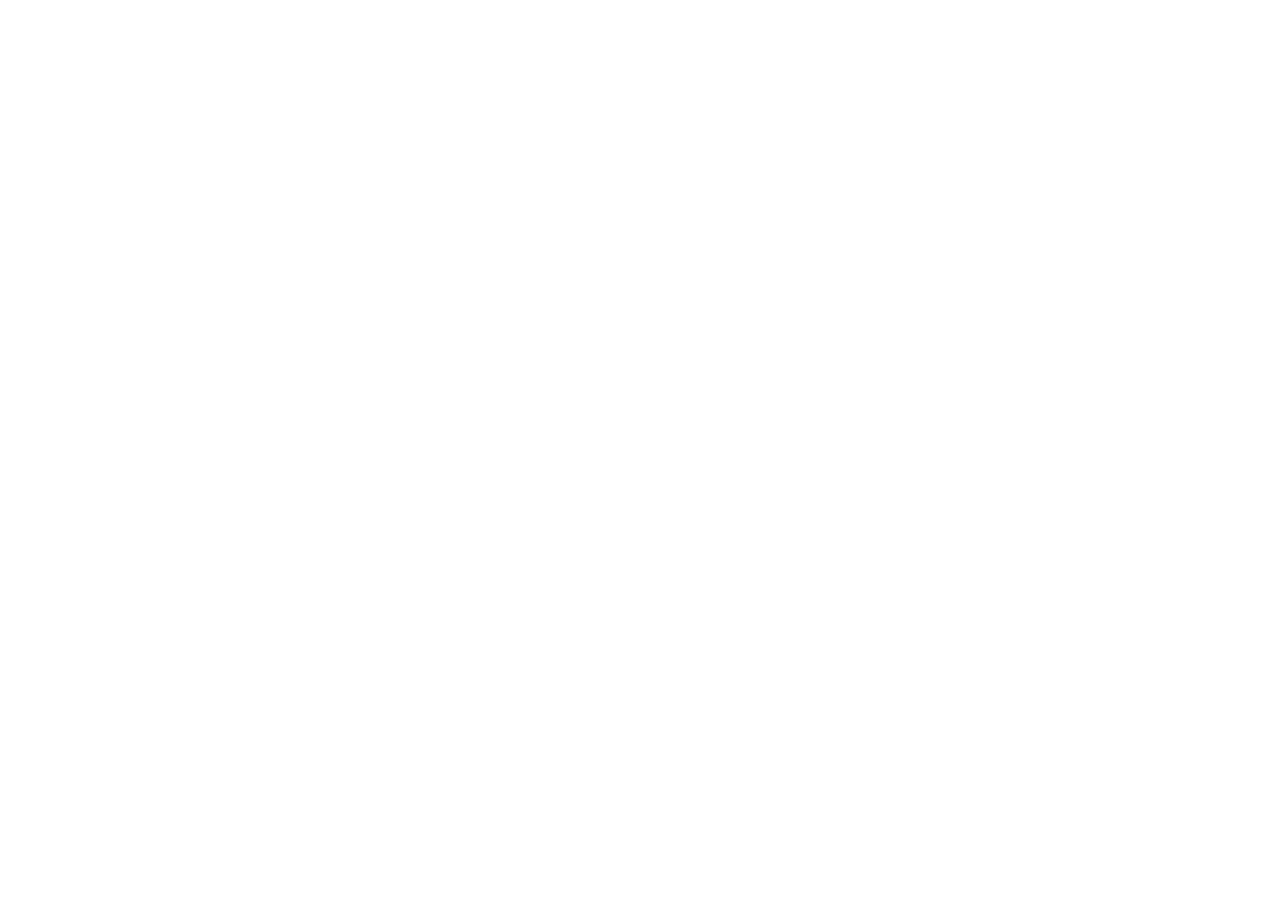
==== src/main/webapp/pages/index1.html @ 8e542481 "Dividindo a página index1 em tags semânticas :beetle:" ====
<!DOCTYPE html>
<html lang="pt-br">
<head>
	<meta http-equiv="Content-Type" content="text/html; charset=utf-8" />
	<meta name="viewport" content="width=device-width, initial-scale=1.0">
	<meta name="description" content="Um bot que irá moderar e deixar sua comunidade segura de um jeito fácil!">
	<title>Curso Front-end</title>
	
	<link rel="stylesheet" href="resources/estiloPaginaPrincipal.css">
</head>
<body>
	
	<!-- tags semânticas -->
	<header>
		
	</header>
	
	<main>
	
	</main>
	
	<footer>
	
	</footer>

</body>
</html>
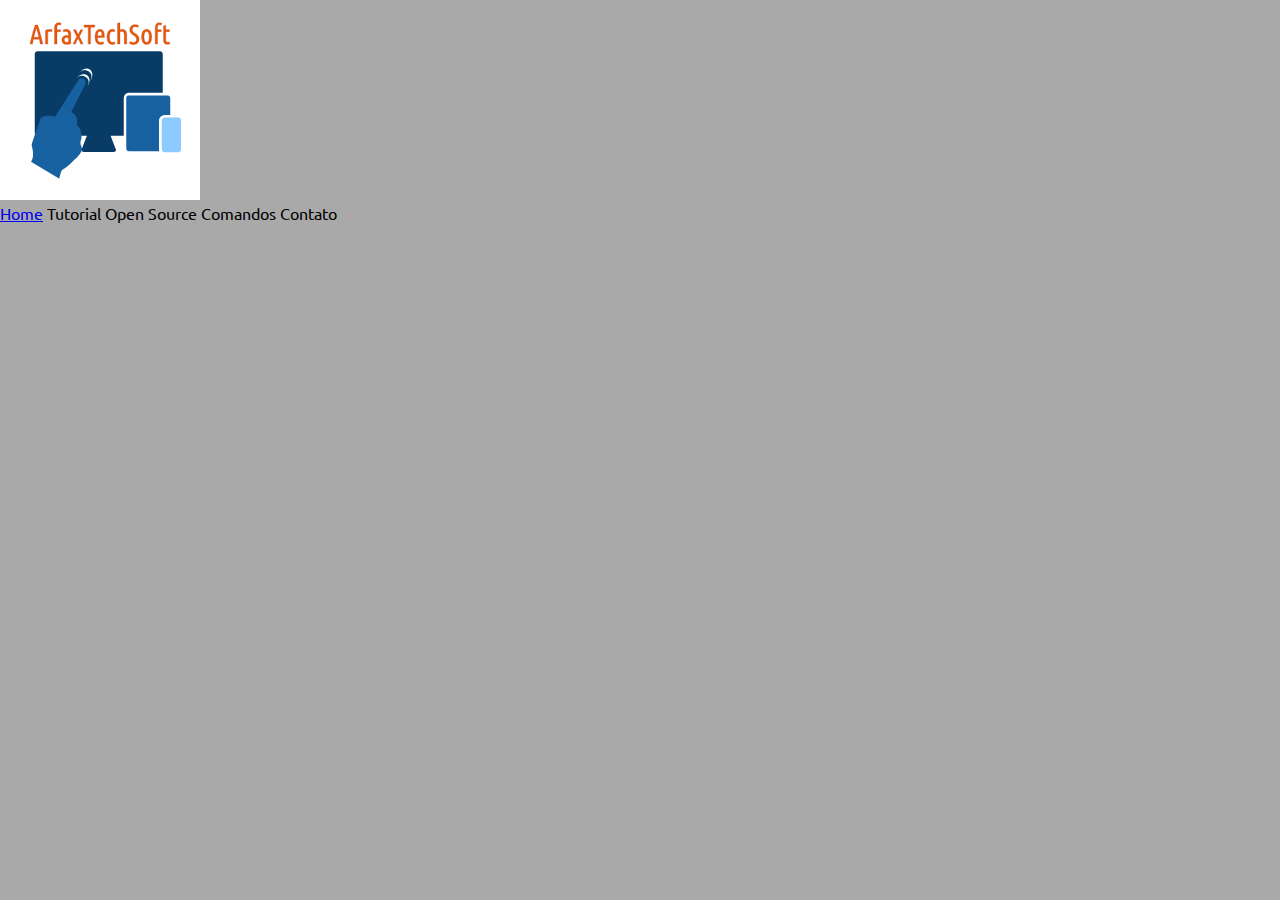
==== commit ed536b60: "Criando o menu do header e colocando o logo no header :beetle:" ====
--- a/src/main/webapp/pages/index1.html
+++ b/src/main/webapp/pages/index1.html
@@ -6,17 +6,35 @@
 	<meta name="description" content="Um bot que irá moderar e deixar sua comunidade segura de um jeito fácil!">
 	<title>Curso Front-end</title>
 	
-	<link rel="stylesheet" href="resources/estiloPaginaPrincipal.css">
+	<link rel="stylesheet" href="../resources/estiloPaginaPrincipal.css">
 </head>
 <body>
 	
 	<!-- tags semânticas -->
 	<header>
-		
+	
+		<img id="imagem" alt="img" src="../img/logo.png" title="Logo ArfaxTechSoft"/>
+		<nav>
+			<!-- a = âncora -->
+			<a href="../index.html">Home</a>
+			<a>Tutorial</a>
+			<a>Open Source</a>
+			<a>Comandos</a>
+			<a>Contato</a>
+		</nav>
 	</header>
 	
 	<main>
-	
+		
+		<!-- 1º Sessão -->
+		<section>
+		
+		</section>
+		
+		<!-- 2º Sessão -->
+		<section>
+		
+		</section>
 	</main>
 	
 	<footer>
--- a/src/main/webapp/resources/estiloPaginaPrincipal.css
+++ b/src/main/webapp/resources/estiloPaginaPrincipal.css
@@ -0,0 +1,118 @@
+@charset "ISO-8859-1";
+@import url('https://fonts.googleapis.com/css2?family=Ubuntu:ital,wght@0,400;0,500;1,400&display=swap');
+
+/*reset no style*/
+*{
+	margin: 0 auto;
+	padding: 0;
+	box-sizing: border-box;
+}
+
+/*==========================================style do menu horizontal================================================*/
+
+#menu-h{
+	background-color: rgba(25,25,112);
+}
+
+#menu-h ul{
+	list-style: none;
+	padding: 0;
+	margin-bottom: 5rem;
+	background-color: rgba(25,25,112);
+	max-width: 800px;
+	border-radius: 5px;
+}
+
+/*li � filho do menu-h*/
+#menu-h ul li{
+	display: inline;
+}
+
+#menu-h ul li a{
+	display: inline-block;
+	color: #fff;
+	text-decoration: none;
+	padding: 10px;
+	font: 25px bold;
+	transition: background .5s;
+}
+
+#menu-h ul li a:hover{
+	background-color: rgba(70,130,180);
+}
+
+#menu-h ul li:last-child a{
+	float: right;
+	background-color: rgba(0,0,255);
+}
+
+#menu-h ul li:last-child a:hover{
+	background-color: rgba(0,255,0);
+	border-radius: 5px;
+}
+
+/*==================================================================================================================*/
+
+
+/*+++++++++++++++++++++++++++++++++++++++++++++Landing Page++++++++++++++++++++++++++++++++++++++++++++++++++++++++++*/
+
+
+
+
+/*+++++++++++++++++++++++++++++++++++++++++++++++++++++++++++++++++++++++++++++++++++++++++++++++++++++++++++++++++++*/
+body{
+	font-family: ubuntu;
+	background: #A9A9A9;
+}
+
+h1{
+	font-size: 25px;
+	text-transform: uppercase;
+}
+
+.conatiner{
+	display: flex;
+	justify-content: center;
+	position: relative;
+}
+
+.divh1{
+	background: #00FF00;
+	height: auto;
+	width: auto;
+	border-radius: 5px;
+	padding: .5rem .5rem;
+	text-align: center; 
+	margin: 0 auto;
+}
+
+.divh2{
+	background: #FF8C00;
+	height: auto;
+	width: auto;
+	border-radius: 5px;
+	padding: .1rem;
+	text-align: center; 
+	margin: 20px auto;
+}
+
+p{
+	font-size: 20px;
+	color: black;
+}
+
+.divparagrafo{
+	background: #87CEFA;
+	height: 15 auto;
+	margin-bottom: 5rem;
+	padding: .5rem;
+	border-radius: 5px;
+}
+
+
+
+
+
+
+
+
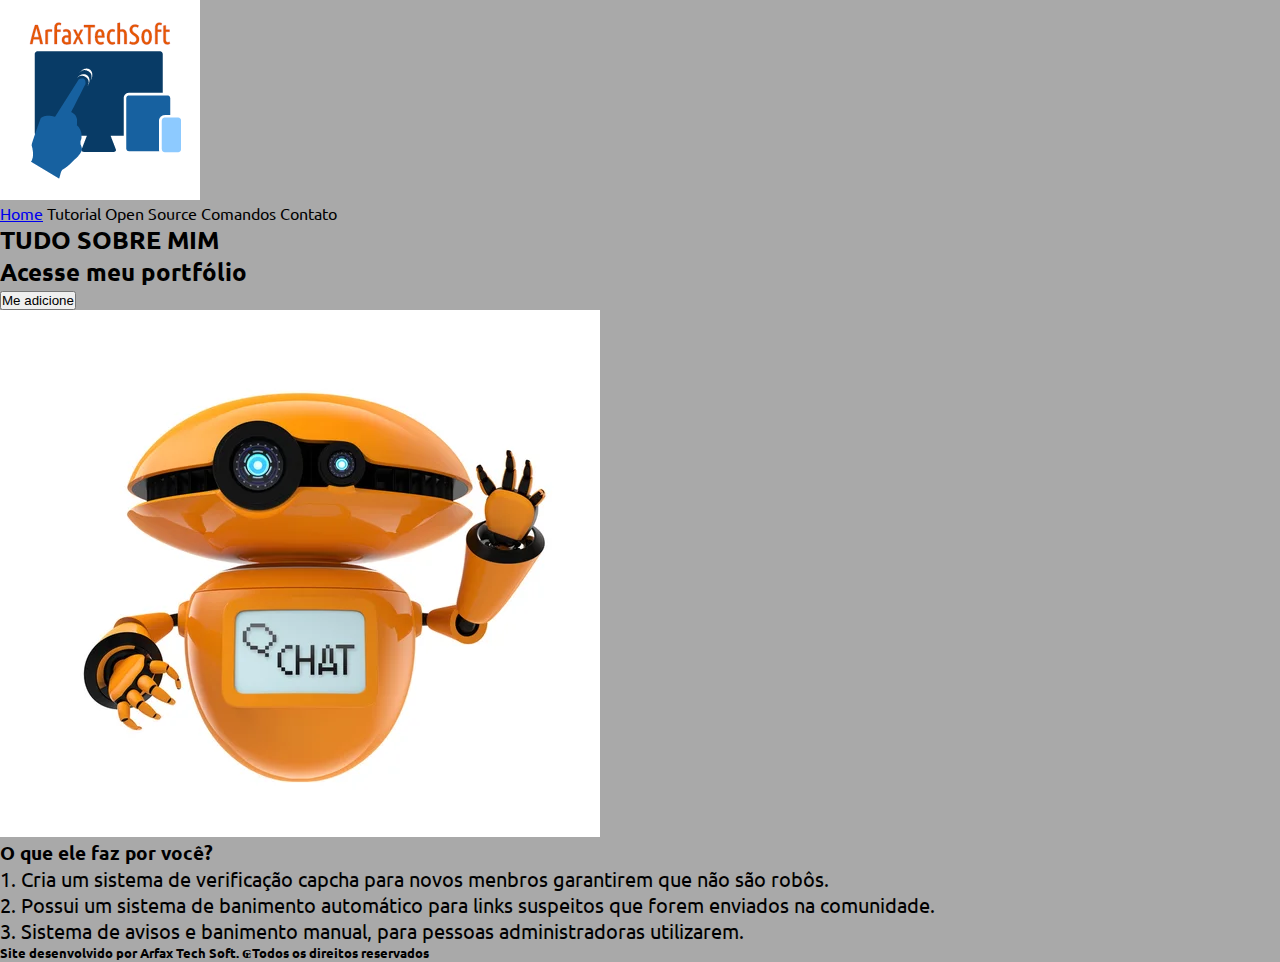
==== commit c84a63ea: "Motando a estrutura da página :beetle:" ====
--- a/src/main/webapp/pages/index1.html
+++ b/src/main/webapp/pages/index1.html
@@ -13,7 +13,7 @@
 	<!-- tags semânticas -->
 	<header>
 	
-		<img id="imagem" alt="img" src="../img/logo.png" title="Logo ArfaxTechSoft"/>
+		<img id="imgmenu" alt="img" src="../img/logo.png" title="Logo ArfaxTechSoft"/>
 		<nav>
 			<!-- a = âncora -->
 			<a href="../index.html">Home</a>
@@ -28,17 +28,26 @@
 		
 		<!-- 1º Sessão -->
 		<section>
-		
+			<div>
+				<h1>Tudo sobre mim</h1>
+				<h2>Acesse meu portfólio</h2>
+				<button>Me adicione</button>
+			</div>
+			
+			<img id="imgbot" alt="img" src="../img/bot.jpg"/>
 		</section>
 		
 		<!-- 2º Sessão -->
 		<section>
-		
+			<h3>O que ele faz por você?</h3>
+			<p>1. Cria um sistema de verificação capcha para novos menbros garantirem que não são robôs.</p>
+			<p>2. Possui um sistema de banimento automático para links suspeitos que forem enviados na comunidade.</p>
+			<p>3. Sistema de avisos e banimento manual, para pessoas administradoras utilizarem.</p>
 		</section>
 	</main>
 	
 	<footer>
-	
+		<h5>Site desenvolvido por Arfax Tech Soft. ₢Todos os direitos reservados</h5>
 	</footer>
 
 </body>
